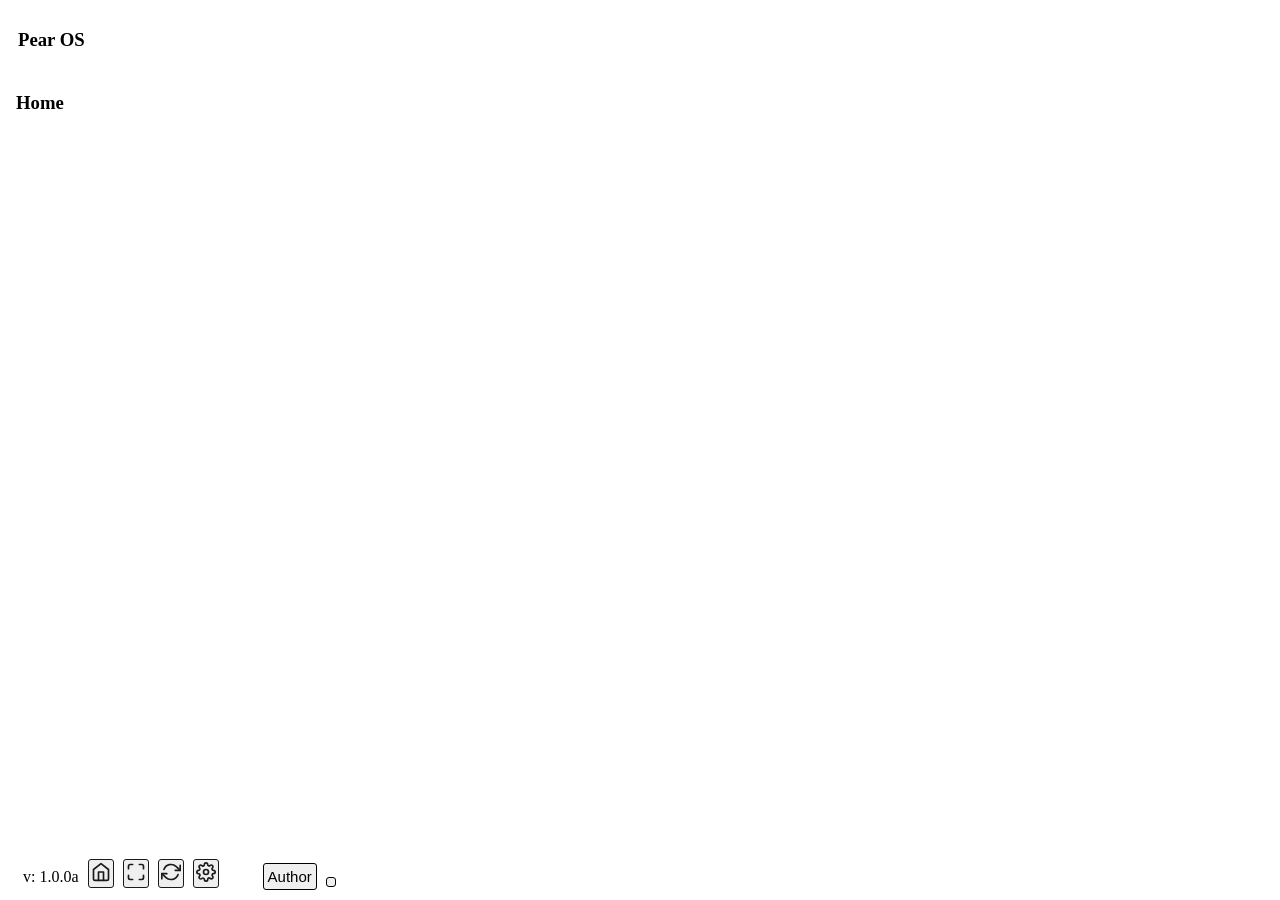
==== index.html @ f23f91f9 "Fix" ====
<!DOCTYPE html>
<html lang="en">
<head>
    <link href="./main.css" rel="stylesheet">
<!--JazzBlocksQ Beta Resources-->

<link href="https://dev.jacobborgprogramming.net/JazzBlocksLibrary/libraries/JazzBlocksQ.css" rel="stylesheet">
<link href="https://fonts.googleapis.com/css?family=Chilanka|La+Belle+Aurore|Literata|Oswald|Ubuntu&display=swap" rel="stylesheet">
<!--end-->

<!--JazzBlocks Divided required code-->
<link rel="stylesheet" href="https://dev.jacobborgprogramming.net/JazzBlocksLibrary/libraries/textStyles.css">
<link rel="stylesheet" href="https://dev.jacobborgprogramming.net/JazzBlocksLibrary/libraries/buttons.css">
<link rel="stylesheet" href="https://dev.jacobborgprogramming.net/JazzBlocksLibrary/libraries/everythingelse.css">
<link rel="preload" href="https://dev.jacobborgprogramming.net/libraries/JazzBlocksFunctions.js" as="script">
<link rel="preload" href="https://fonts.googleapis.com/css?family=Chilanka|La+Belle+Aurore|Literata|Oswald|Ubuntu&display=swap" as="style">
<link href="https://fonts.googleapis.com/css?family=Chilanka|La+Belle+Aurore|Literata|Oswald|Ubuntu&display=swap" rel="stylesheet">
<!--end-->

    <meta charset="UTF-8">
    <meta http-equiv="X-UA-Compatible" content="IE=edge">
    <meta name="viewport" content="width=device-width, initial-scale=1.0">
    <title>Pear OS</title>

</head>

<header>
    <div id="menu"><h3 class="pn_m">Pear OS</h3></div>

</header>

<body onload="findheight(), hidesettings()">
    <center><embed class="appwindow" height="" id="appwindow" src="./myhome.html" type=""></center>
</body>





<div id="controlbarsettings"><h4 class="pn_m">Control Bar Settings</h4>
<p>Item 1 path</p>
<input type="text" id="item1name" placeholder="App name" value="">
<input type="text" id="item1input" placeholder="URL or file path" value="">
<button onclick="inputitems(), setitem1name(), setitem1(), hidesettings(),settingsbuttonhide2(),settingsbuttonshow1()">SAVE</button>



</div>

<footer><div id="controlbar"><span class="pn_s" id="version">v: 1.0.0a</span> 
    
    <span><button class="baritem" onclick="gohome(), inputheight();"><img src="./icons/home.svg" height="20px" alt=""></button></span>  

    <span><button class="baritem" onclick="inputheight();"><img src="./icons/size.svg" height="20px" alt=""></button></span>  
    <span><button class="baritem" onclick="inputitems();"><img src="./icons/refresh.svg" height="20px" alt=""></button></span>  

    <span><button id="settingsbutton1" class="baritem" onclick="showsettings(), settingsbuttonhide1(), settingsbuttonshow2()"><img src="./icons/settings.svg" height="20px" alt=""></button></span>      
    <span><button style="visibility: hidden;" id="settingsbutton2" class="baritem" onclick="hidesettings(), settingsbuttonhide2(), settingsbuttonshow1()""><img src="./icons/settings.svg" height="20px" alt=""></button></span>      

    <span ><button class="baritembutton" onclick="openauthor(); inputheight();">Author</button></span>

    <span ><button class="baritembutton" id="item1" onclick="openitem1(), inputheight();"></button></span>
   <!-- <span ><button class="baritembutton" id="item2" onclick="openitem2(), inputheight();"></button></span>
    <span ><button class="baritembutton" id="item3" onclick="openitem3(), inputheight();"></button></span>-->

</div></footer>



<script src="./js/pearcommands.js"></script>
<script src="./js/mainappcommands.js"></script>
<script src="./js/window.js"></script>
<script src="./js/controlbar.js"></script>
</html>
---- main.css ----
#menu{
    position: absolute;
    top: 0px;
    padding: 10px;
    padding-bottom: 30px;
}

#controlbar{
    background-color: white;
    position: absolute;
    bottom: 0px;
    padding: 10px;
}

.baritem, a:link, a:visited{
    text-decoration: none;
    color: #1a1a1a;
}

.baritem{
    border-color: #cecece;
    border: solid;
    padding: 2px;
    border-width: 1px;
    border-radius: 3px;
    margin-left: 5px;
}
.baritembutton{
    border-color: #cecece;
    border: solid;
    padding: 4px;
    border-width: 1px;
    border-radius: 3px;
    font-size: 15px;
    margin-left: 5px;
}
#version{
    padding-left: 5px;
}

.appwindow{
    width: 100%;
    min-height: 100px;
    margin-top: 65px;
}

#controlbarsettings{
    background-color: white;
    position: absolute;
    top: 50px;
    border-color: #cecece;
    border: solid;
    border-width: 1px;
    border-radius: 3px;
    padding: 4px;
}
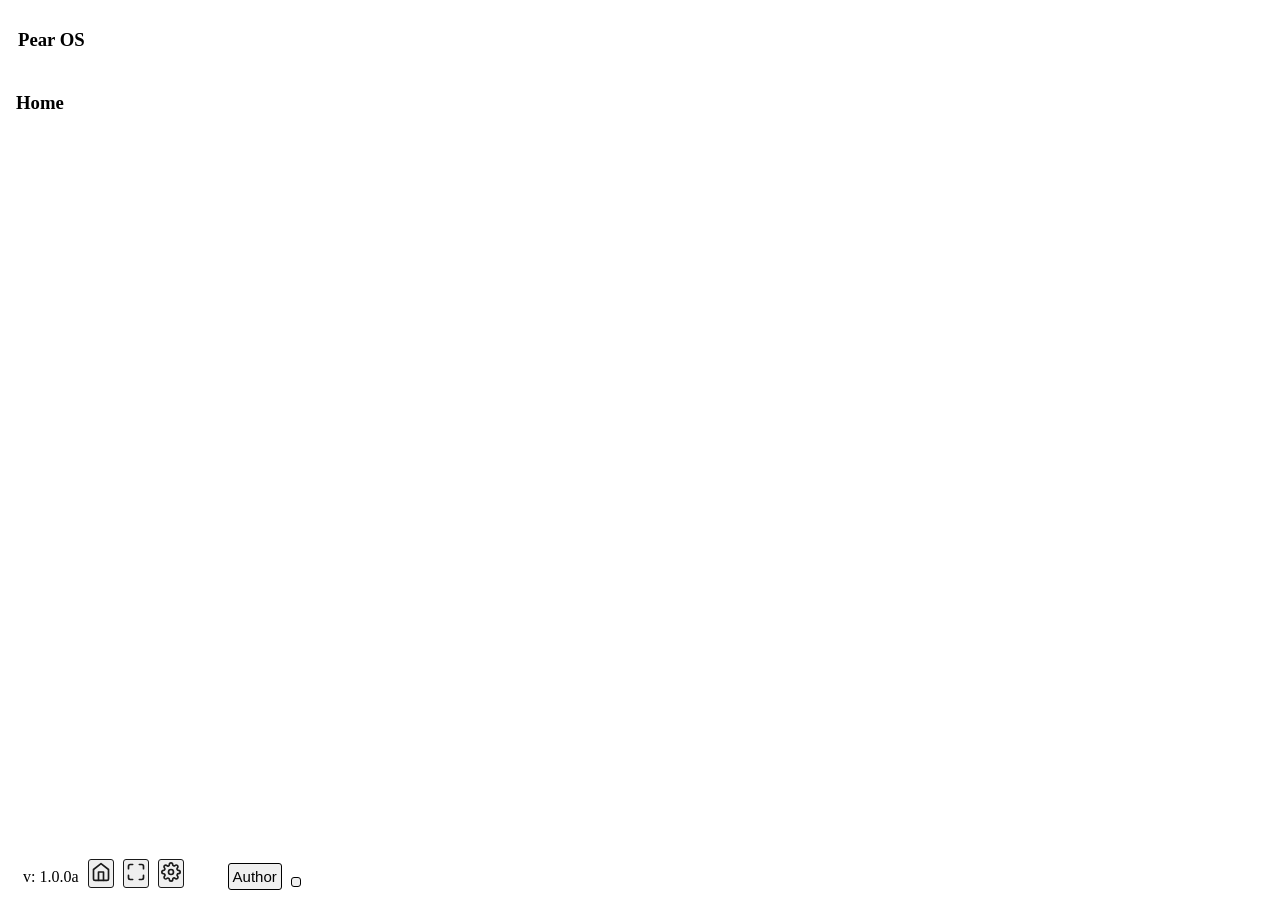
==== commit cc25bafd: "update" ====
--- a/index.html
+++ b/index.html
@@ -41,7 +41,10 @@
 <p>Item 1 path</p>
 <input type="text" id="item1name" placeholder="App name" value="">
 <input type="text" id="item1input" placeholder="URL or file path" value="">
-<button onclick="inputitems(), setitem1name(), setitem1(), hidesettings(),settingsbuttonhide2(),settingsbuttonshow1()">SAVE</button>
+<button onclick=" save1(), hidesettings(),settingsbuttonhide2(),settingsbuttonshow1()">SAVE</button>
+
+
+
 
 
 
@@ -51,15 +54,14 @@
     
     <span><button class="baritem" onclick="gohome(), inputheight();"><img src="./icons/home.svg" height="20px" alt=""></button></span>  
 
-    <span><button class="baritem" onclick="inputheight();"><img src="./icons/size.svg" height="20px" alt=""></button></span>  
-    <span><button class="baritem" onclick="inputitems();"><img src="./icons/refresh.svg" height="20px" alt=""></button></span>  
+    <span><button class="baritem" onclick="inputheight();"><img src="./icons/size.svg" height="20px" alt=""></button></span>   
 
     <span><button id="settingsbutton1" class="baritem" onclick="showsettings(), settingsbuttonhide1(), settingsbuttonshow2()"><img src="./icons/settings.svg" height="20px" alt=""></button></span>      
     <span><button style="visibility: hidden;" id="settingsbutton2" class="baritem" onclick="hidesettings(), settingsbuttonhide2(), settingsbuttonshow1()""><img src="./icons/settings.svg" height="20px" alt=""></button></span>      
 
     <span ><button class="baritembutton" onclick="openauthor(); inputheight();">Author</button></span>
 
-    <span ><button class="baritembutton" id="item1" onclick="openitem1(), inputheight();"></button></span>
+    <span ><button id="item1" class="baritembutton"  onclick="openitem1(), inputheight();"></button></span>
    <!-- <span ><button class="baritembutton" id="item2" onclick="openitem2(), inputheight();"></button></span>
     <span ><button class="baritembutton" id="item3" onclick="openitem3(), inputheight();"></button></span>-->
 
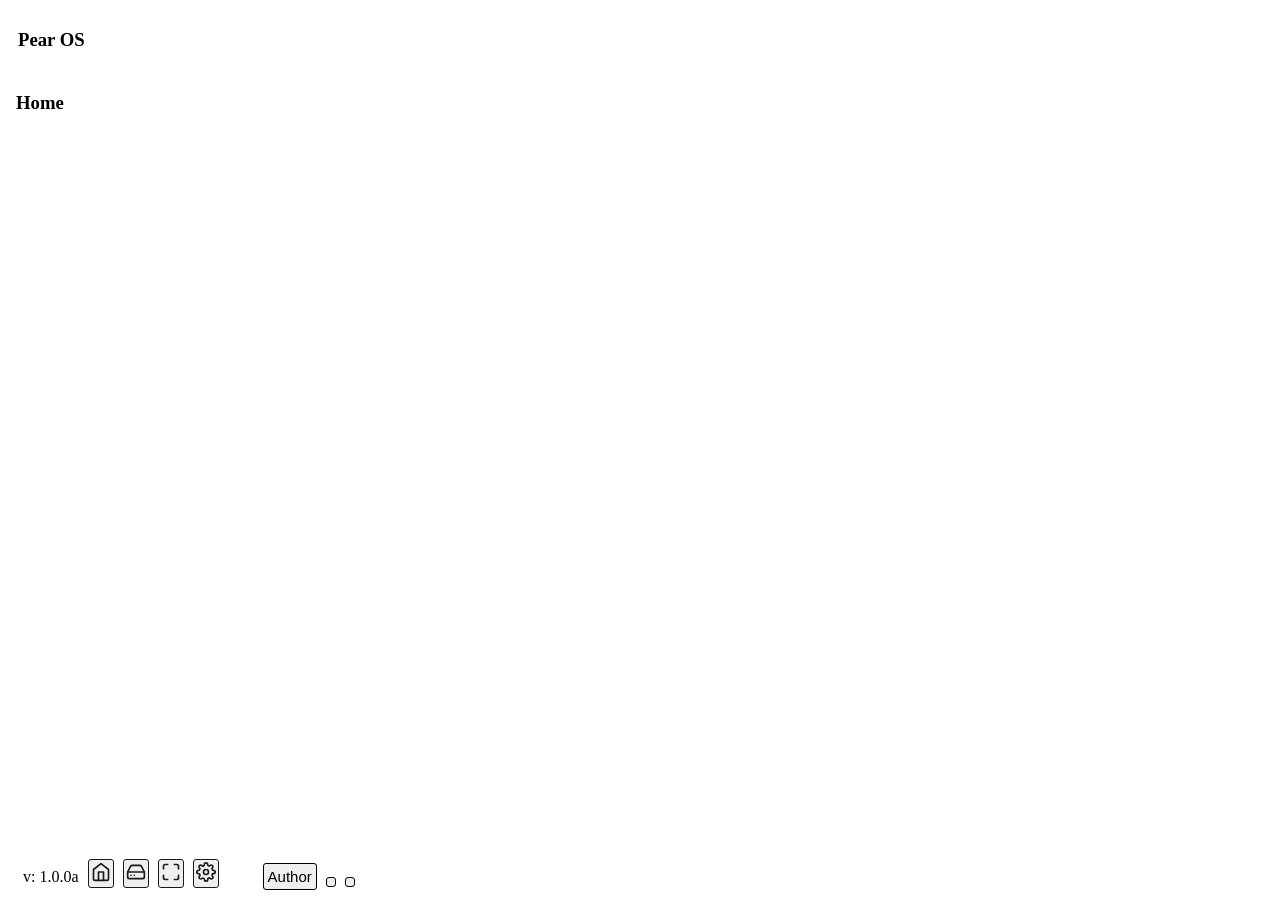
==== commit 3e88a893: "update" ====
--- a/index.html
+++ b/index.html
@@ -1,3 +1,4 @@
+
 <!DOCTYPE html>
 <html lang="en">
 <head>
@@ -41,7 +42,11 @@
 <p>Item 1 path</p>
 <input type="text" id="item1name" placeholder="App name" value="">
 <input type="text" id="item1input" placeholder="URL or file path" value="">
-<button onclick=" save1(), hidesettings(),settingsbuttonhide2(),settingsbuttonshow1()">SAVE</button>
+<button onclick=" save1()">SAVE</button>
+<p>Item 2 path</p>
+<input type="text" id="item2name" placeholder="App name" value="">
+<input type="text" id="item2input" placeholder="URL or file path" value="">
+<button onclick=" save2()">SAVE</button>
 
 
 
@@ -53,6 +58,7 @@
 <footer><div id="controlbar"><span class="pn_s" id="version">v: 1.0.0a</span> 
     
     <span><button class="baritem" onclick="gohome(), inputheight();"><img src="./icons/home.svg" height="20px" alt=""></button></span>  
+    <span><button class="baritem" onclick="inputheight(), loaddata();"><img src="./icons/data.svg" height="20px" alt=""></button></span>   
 
     <span><button class="baritem" onclick="inputheight();"><img src="./icons/size.svg" height="20px" alt=""></button></span>   
 
@@ -62,7 +68,10 @@
     <span ><button class="baritembutton" onclick="openauthor(); inputheight();">Author</button></span>
 
     <span ><button id="item1" class="baritembutton"  onclick="openitem1(), inputheight();"></button></span>
-   <!-- <span ><button class="baritembutton" id="item2" onclick="openitem2(), inputheight();"></button></span>
+
+
+    <span ><button id="item2" class="baritembutton"  onclick="openitem2(), inputheight();"></button></span>
+    <!-- <span ><button class="baritembutton" id="item2" onclick="openitem2(), inputheight();"></button></span>
     <span ><button class="baritembutton" id="item3" onclick="openitem3(), inputheight();"></button></span>-->
 
 </div></footer>
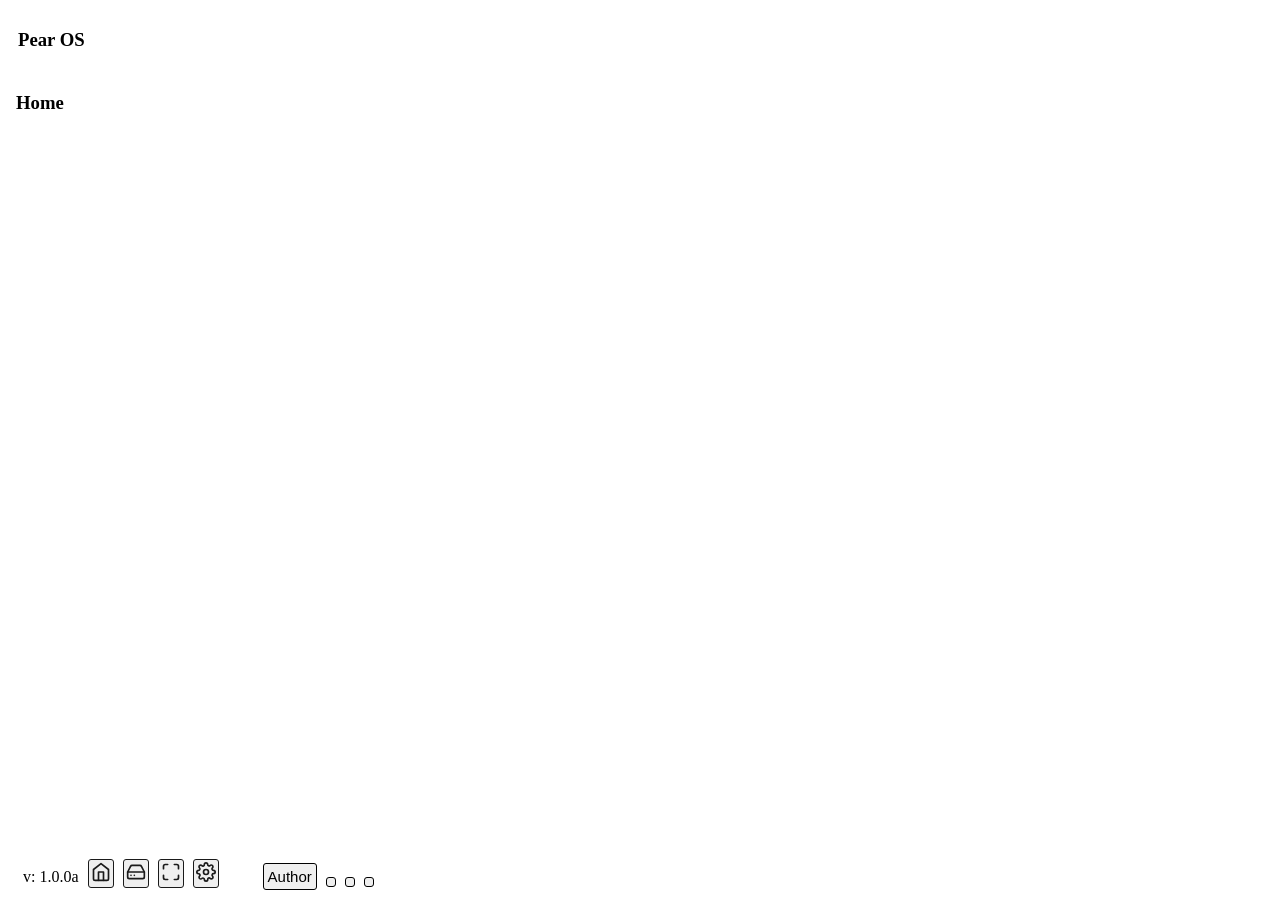
==== commit 598d855d: "Added third task bar item" ====
--- a/index.html
+++ b/index.html
@@ -47,6 +47,10 @@
 <input type="text" id="item2name" placeholder="App name" value="">
 <input type="text" id="item2input" placeholder="URL or file path" value="">
 <button onclick=" save2()">SAVE</button>
+<p>Item 3 path</p>
+<input type="text" id="item3name" placeholder="App name" value="">
+<input type="text" id="item3input" placeholder="URL or file path" value="">
+<button onclick=" save3()">SAVE</button>
 
 
 
@@ -71,6 +75,8 @@
 
 
     <span ><button id="item2" class="baritembutton"  onclick="openitem2(), inputheight();"></button></span>
+
+    <span ><button id="item3" class="baritembutton"  onclick="openitem3(), inputheight();"></button></span>
     <!-- <span ><button class="baritembutton" id="item2" onclick="openitem2(), inputheight();"></button></span>
     <span ><button class="baritembutton" id="item3" onclick="openitem3(), inputheight();"></button></span>-->
 
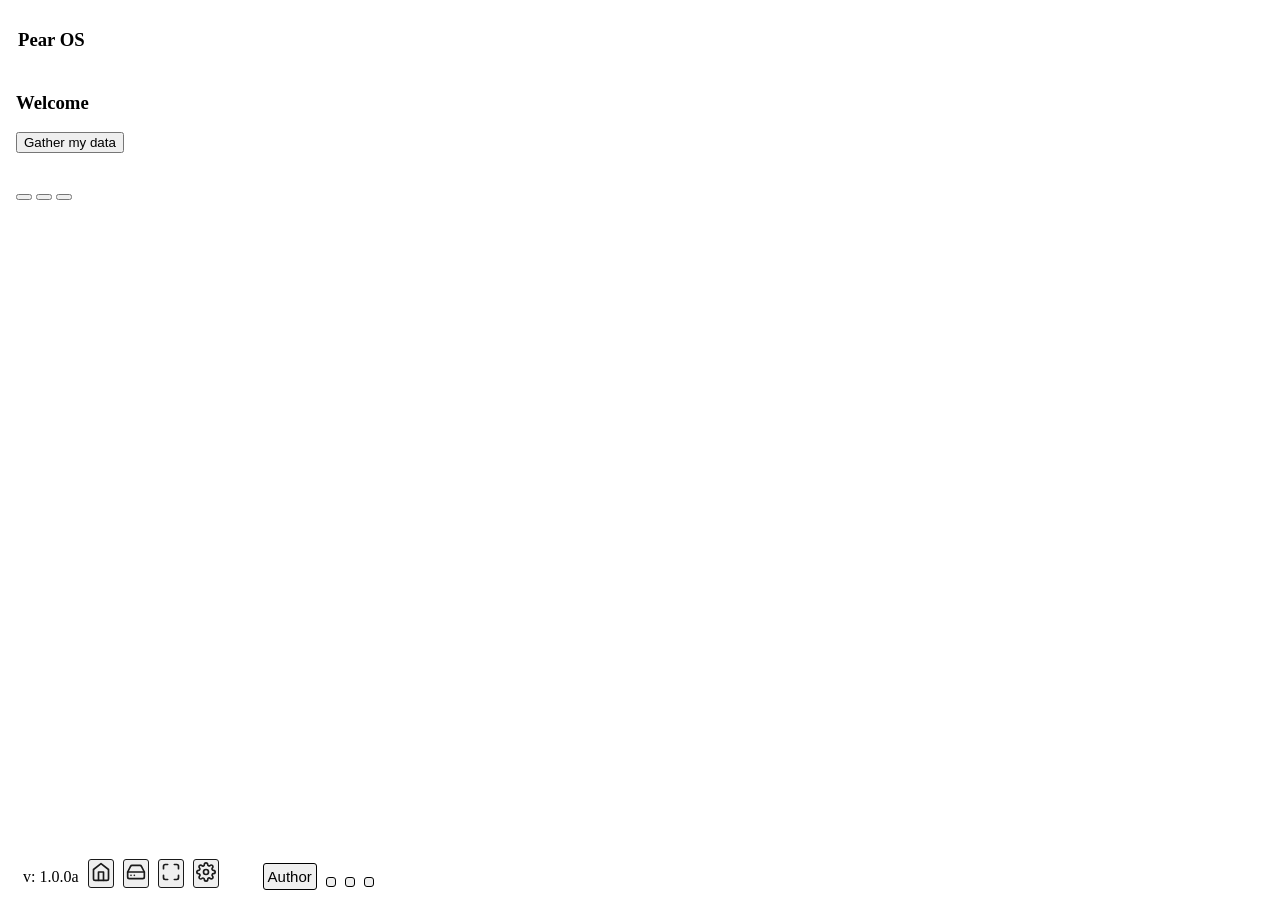
==== commit 1a7c676a: "update" ====
--- a/index.html
+++ b/index.html
@@ -31,7 +31,7 @@
 </header>
 
 <body onload="findheight(), hidesettings()">
-    <center><embed class="appwindow" height="" id="appwindow" src="./myhome.html" type=""></center>
+    <center><embed class="appwindow" height="" id="appwindow" src="./internal/myhome.html" type=""></center>
 </body>
 
 
